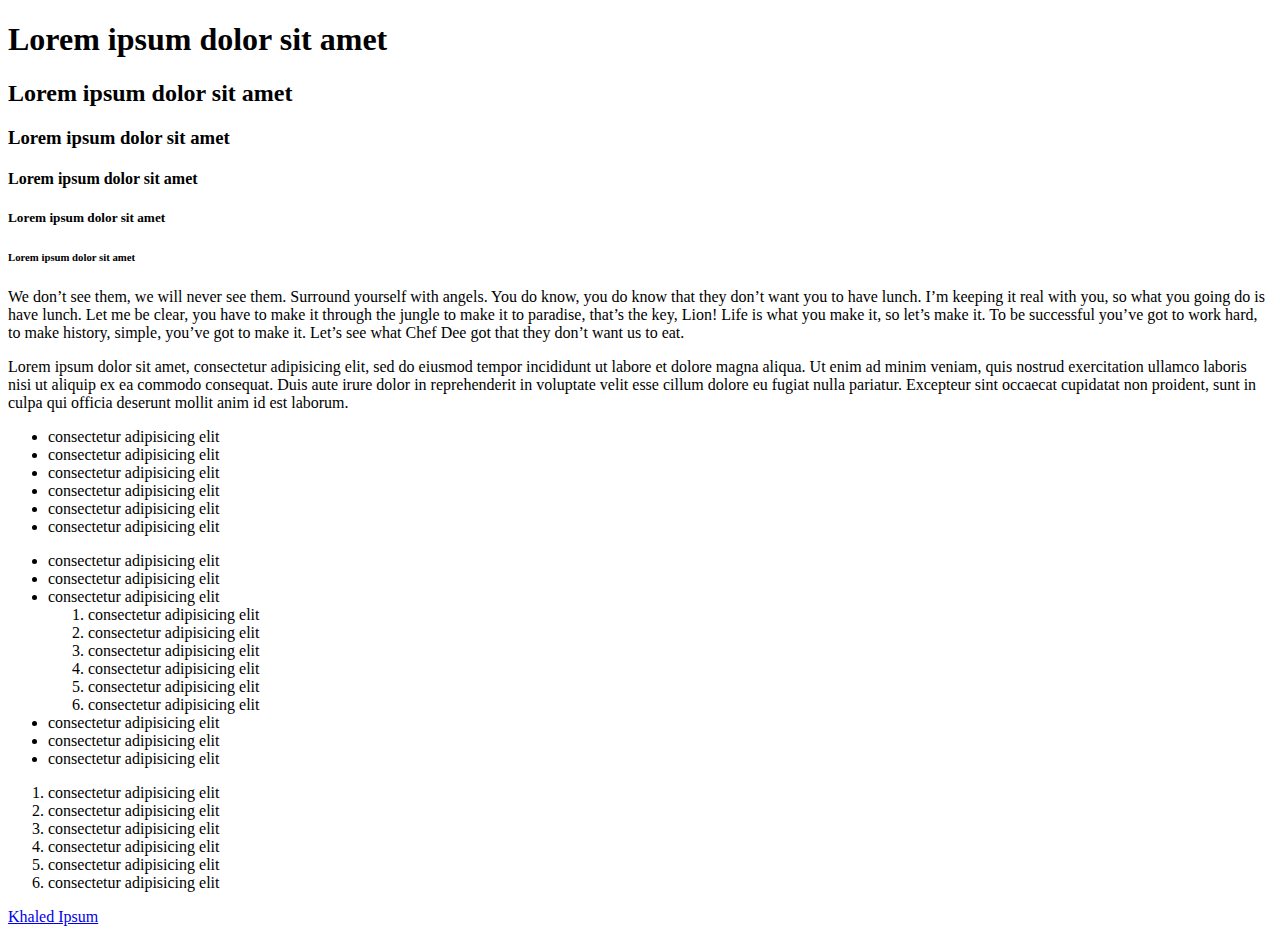
==== website/w1.html @ bf680d47 "Add files via upload" ====
<!DOCTYPE html>
<html>
<head>
	<title>Week One Tags</title>
</head>
<body>
	<h1>Lorem ipsum dolor sit amet</h1>
	<h2>Lorem ipsum dolor sit amet</h2>
	<h3>Lorem ipsum dolor sit amet</h3>
	<h4>Lorem ipsum dolor sit amet</h4>
	<h5>Lorem ipsum dolor sit amet</h5>
	<h6>Lorem ipsum dolor sit amet</h6>

	<p>We don’t see them, we will never see them. Surround yourself with angels. You do know, you do know that they don’t want you to have lunch. I’m keeping it real with you, so what you going do is have lunch. Let me be clear, you have to make it through the jungle to make it to paradise, that’s the key, Lion! Life is what you make it, so let’s make it. To be successful you’ve got to work hard, to make history, simple, you’ve got to make it. Let’s see what Chef Dee got that they don’t want us to eat.</p>

	<p>Lorem ipsum dolor sit amet, consectetur adipisicing elit, sed do eiusmod
	tempor incididunt ut labore et dolore magna aliqua. Ut enim ad minim veniam,
	quis nostrud exercitation ullamco laboris nisi ut aliquip ex ea commodo
	consequat. Duis aute irure dolor in reprehenderit in voluptate velit esse
	cillum dolore eu fugiat nulla pariatur. Excepteur sint occaecat cupidatat non
	proident, sunt in culpa qui officia deserunt mollit anim id est laborum.</p>

	<ul>
		<li>consectetur adipisicing elit</li>
		<li>consectetur adipisicing elit</li>
		<li>consectetur adipisicing elit</li>
		<li>consectetur adipisicing elit</li>
		<li>consectetur adipisicing elit</li>
		<li>consectetur adipisicing elit</li>
	</ul>

	<ul>
		<li>consectetur adipisicing elit</li>
		<li>consectetur adipisicing elit</li>
		<li>consectetur adipisicing elit</li>
			<ol>
				<li>consectetur adipisicing elit</li>
				<li>consectetur adipisicing elit</li>
				<li>consectetur adipisicing elit</li>
				<li>consectetur adipisicing elit</li>
				<li>consectetur adipisicing elit</li>
				<li>consectetur adipisicing elit</li>
			</ol>
		<li>consectetur adipisicing elit</li>
		<li>consectetur adipisicing elit</li>
		<li>consectetur adipisicing elit</li>
	</ul>

	<ol>
		<li>consectetur adipisicing elit</li>
		<li>consectetur adipisicing elit</li>
		<li>consectetur adipisicing elit</li>
		<li>consectetur adipisicing elit</li>
		<li>consectetur adipisicing elit</li>
		<li>consectetur adipisicing elit</li>
	</ol>
	<a href="http://khaledipsum.com/" target="_blank">Khaled Ipsum</a>
	
</body>
</html>
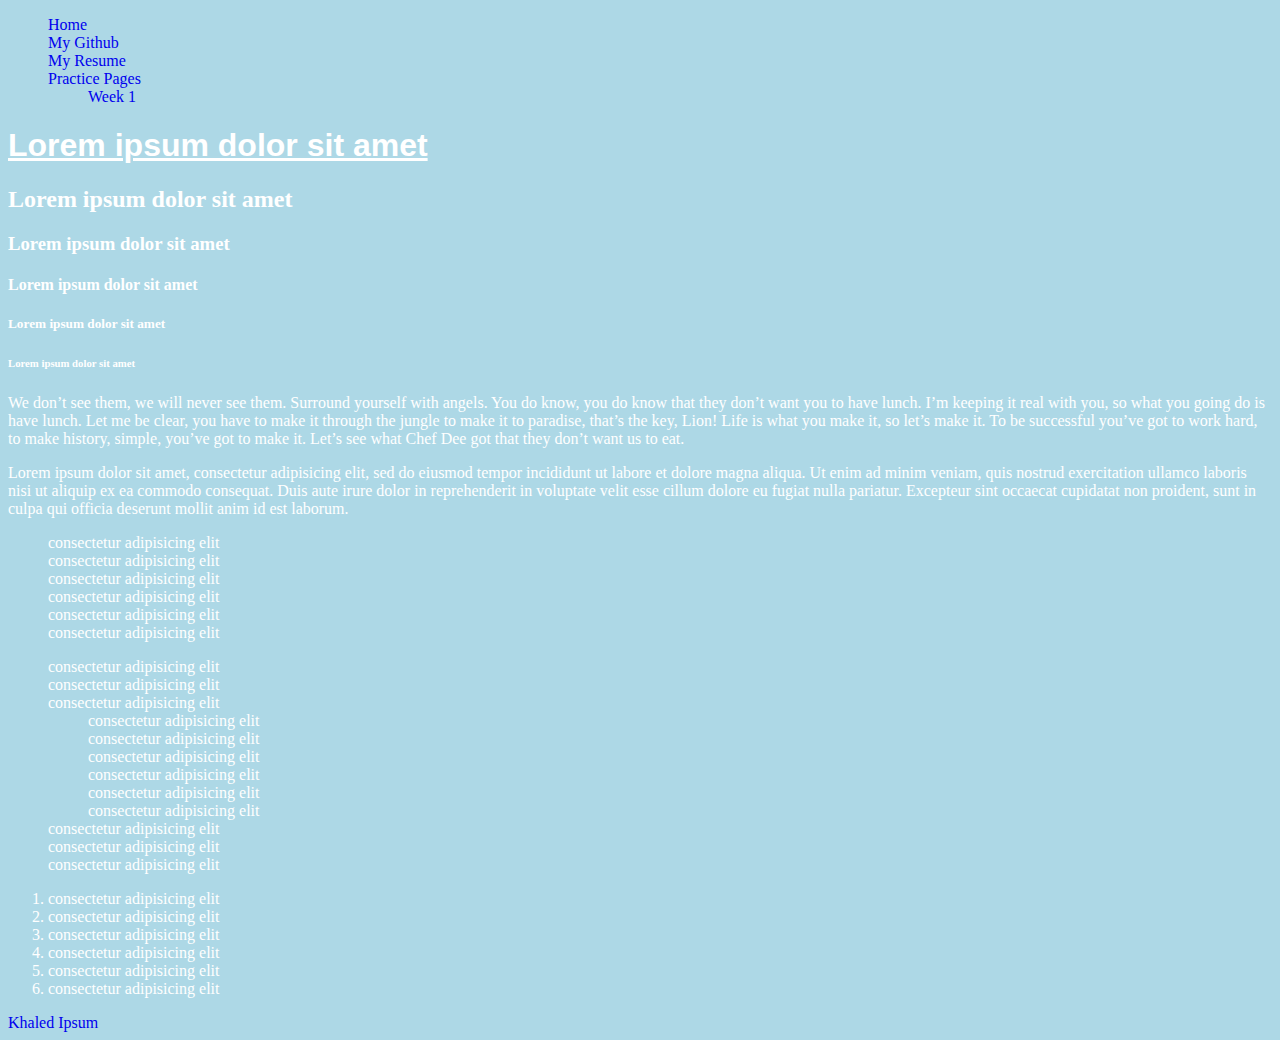
==== commit 9be7bac9: "Add files via upload" ====
--- a/website/w1.html
+++ b/website/w1.html
@@ -2,8 +2,21 @@
 <html>
 <head>
 	<title>Week One Tags</title>
+	<meta charset="utf-8">
+	<link rel="stylesheet" type="text/css" href="style.css">
 </head>
 <body>
+
+	<ul>
+		<li><a href="index.html">Home</a></li>
+		<li><a href="https://github.com/senriquez13" target="_blank">My Github</a></li>
+		<li><a href="resume.html" target="_blank">My Resume</a></li>
+		<li><a href="Practice.html">Practice Pages</a>
+			<ul>
+				<li><a href="w1.html" target="_blank">Week 1</a></li>
+			</ul></li>
+	</ul>
+
 	<h1>Lorem ipsum dolor sit amet</h1>
 	<h2>Lorem ipsum dolor sit amet</h2>
 	<h3>Lorem ipsum dolor sit amet</h3>
--- a/website/style.css
+++ b/website/style.css
@@ -0,0 +1,25 @@
+/* practicing styles */
+
+body {
+	background-color: lightblue;
+	color: white;
+}
+
+h1 {
+	font-family: arial;
+	text-decoration: underline;
+}
+
+img {
+	width:10%;
+	height:15%;
+}
+
+a {
+	text-decoration: none;
+}
+
+ul li {
+	list-style: none;
+
+}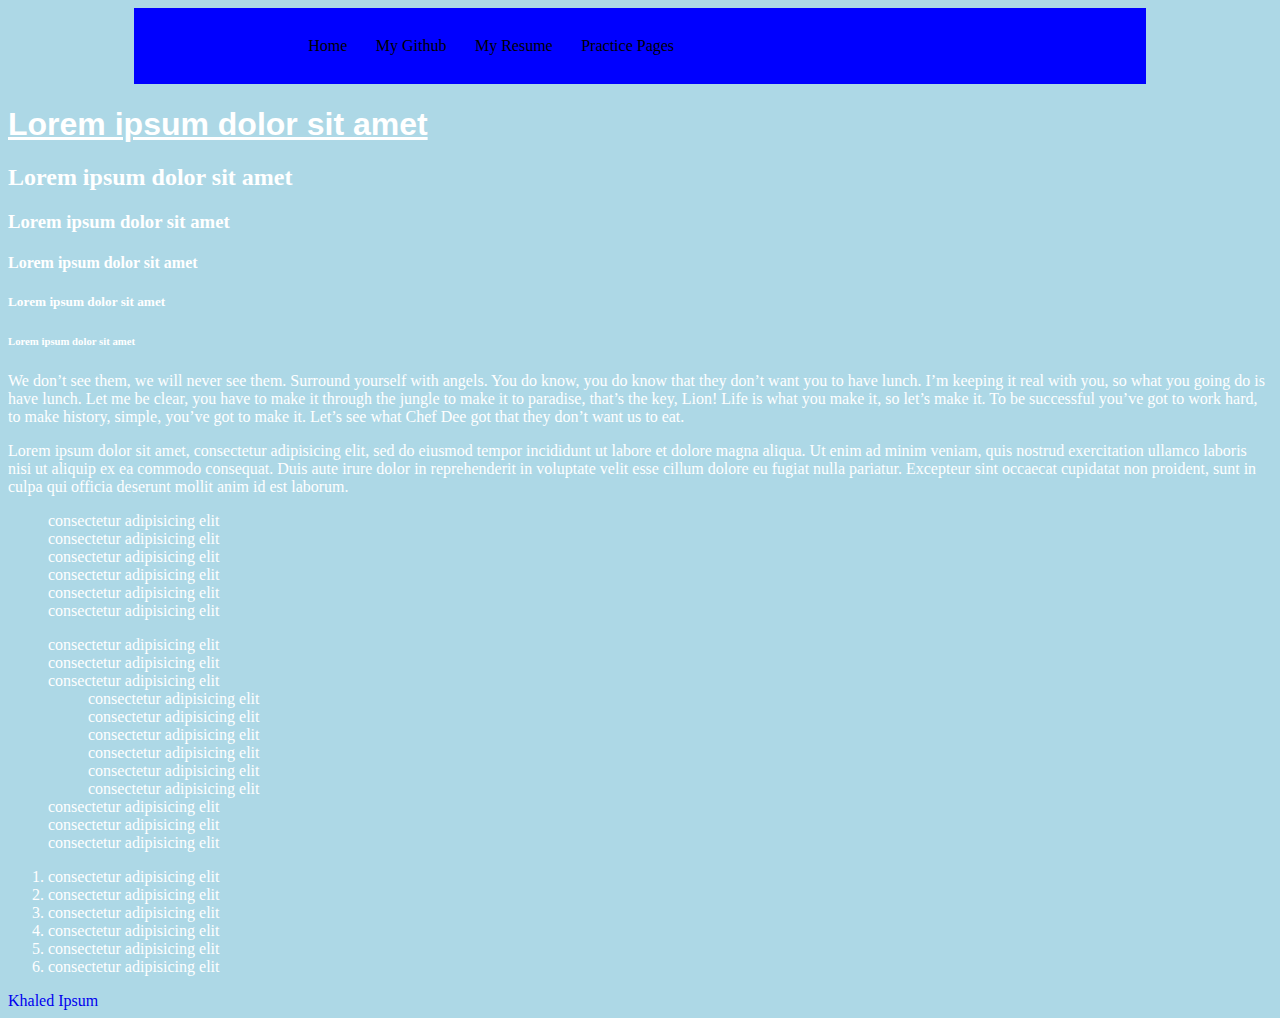
==== commit e9f44aa3: "Add files via upload" ====
--- a/website/w1.html
+++ b/website/w1.html
@@ -4,18 +4,26 @@
 	<title>Week One Tags</title>
 	<meta charset="utf-8">
 	<link rel="stylesheet" type="text/css" href="style.css">
+	<link rel="stylesheet" type="text/css" href="grid.css">
 </head>
 <body>
-
-	<ul>
-		<li><a href="index.html">Home</a></li>
-		<li><a href="https://github.com/senriquez13" target="_blank">My Github</a></li>
-		<li><a href="resume.html" target="_blank">My Resume</a></li>
-		<li><a href="Practice.html">Practice Pages</a>
+<div id="container">
+	<header class="row">
+		<nav class="col-8">
 			<ul>
-				<li><a href="w1.html" target="_blank">Week 1</a></li>
-			</ul></li>
-	</ul>
+				<li><a href="index.html">Home</a></li>
+				<li><a href="https://github.com/senriquez13" target="_blank">My Github</a></li>
+				<li><a href="resume.html" target="_blank">My Resume</a></li>
+				<li><a href="Practice.html">Practice Pages</a>
+				<ul>
+					<li><a href="w1.html" target="_blank">Week 1</a></li>
+					<li><a href="w2.html" target="_blank">Week 2</a></li>
+				</ul></li>
+			</ul>
+		</nav>
+	</header>
+</div>
+	
 
 	<h1>Lorem ipsum dolor sit amet</h1>
 	<h2>Lorem ipsum dolor sit amet</h2>
--- a/website/style.css
+++ b/website/style.css
@@ -11,8 +11,8 @@
 }
 
 img {
-	width:10%;
-	height:15%;
+	width: 100%;
+	height: 100%;
 }
 
 a {
@@ -21,5 +21,13 @@
 
 ul li {
 	list-style: none;
+}
 
+.col-1, .col-2, .col-3, .col-4,
+.col-5, .col-6, .col-7, .col-8,
+.col-9, .col-10, .col-11, .col-12 {
+	padding: 1%;
+}
+#container {
+	background-color: blue;
 }--- a/website/grid.css
+++ b/website/grid.css
@@ -0,0 +1,109 @@
+/* grid styles */
+
+#container {
+	max-width: 80%;
+	margin: 0 auto;
+}
+
+* {
+	-webkit-box-sizing: border-box;
+	-moz-box-sizing: border-box;
+	-ms-box-sizing: border-box;
+	box-sizing: border-box;
+}
+
+.row {
+	width: 100%;
+	display: flex;
+}
+
+.col-1 {
+	width: 8.33%;
+}
+
+.col-2 {
+	width: 16.66%;
+}
+
+.col-3 {
+	width: 25%;
+}
+
+.col-4 {
+	width: 33.32%;
+}
+
+.col-5 {
+	width: 41.65%;
+}
+
+.col-6 {
+	width: 50%;
+}
+
+.col-7 {
+	width: 58.31%;
+}
+
+.col-8 {
+	width: 66.6%;
+}
+
+.col-9 {
+	width: 75%;
+}
+
+.col-10 {
+	width: 83.33%;
+}
+
+.col-11 {
+	width: 91.6%;
+}
+
+.col-12 {
+	width: 100%;
+}
+
+/* nav styles */
+
+nav {
+	text-align: center;
+}
+
+nav ul {
+	position: relative;
+}
+
+nav ul li {
+	display: inline-block;
+	margin: 0 2%;
+}
+
+nav ul li:hover {
+	background-color: #ccc;
+}
+
+nav a {
+	display: block;
+	text-decoration: none;
+	line-height: 1.5em;
+	color: #000;
+}
+
+nav ul ul {
+	display: none;
+	position: absolute;
+	top: 100%;
+}
+
+nav ul li:hover > ul  {
+	display: inherit;
+}
+
+nav ul ul li {
+	min-width: 150px;
+	display: list-item;
+	position: relative;
+	list-style-type: none;
+}